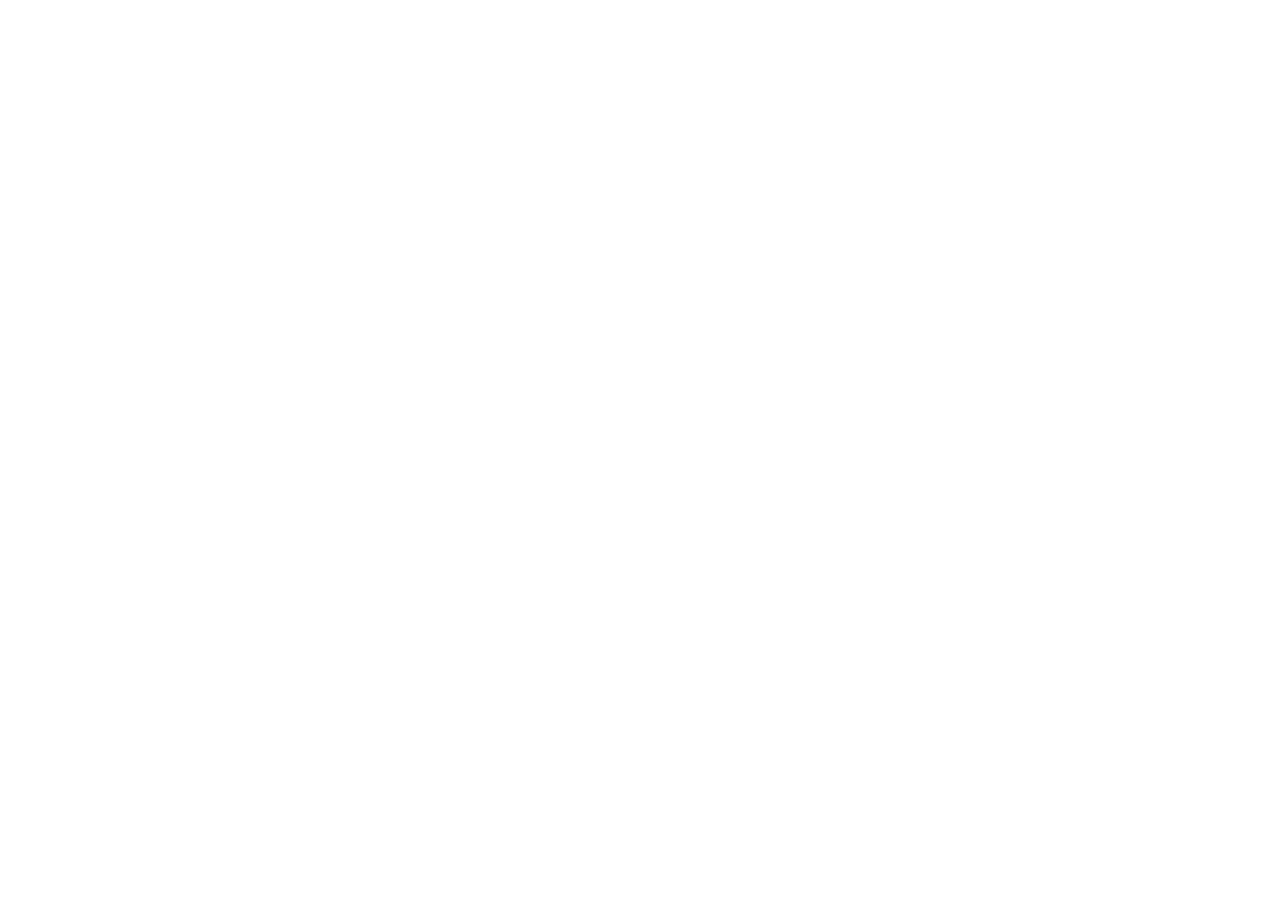
==== index.html @ a4f17bfc "Estructura básica de capeta y archivos hecha. Todo funcionando correctamente" ====
<!DOCTYPE html>
<html lang="en">

<head>
    <meta charset="UTF-8">
    <meta name="viewport" content="width=device-width, initial-scale=1.0">
    <link rel="stylesheet" href="/css/main.css">
    <title>The Bridge | Workout</title>
</head>

<body>

    <script src="/js/main.js"></script>
</body>

</html>
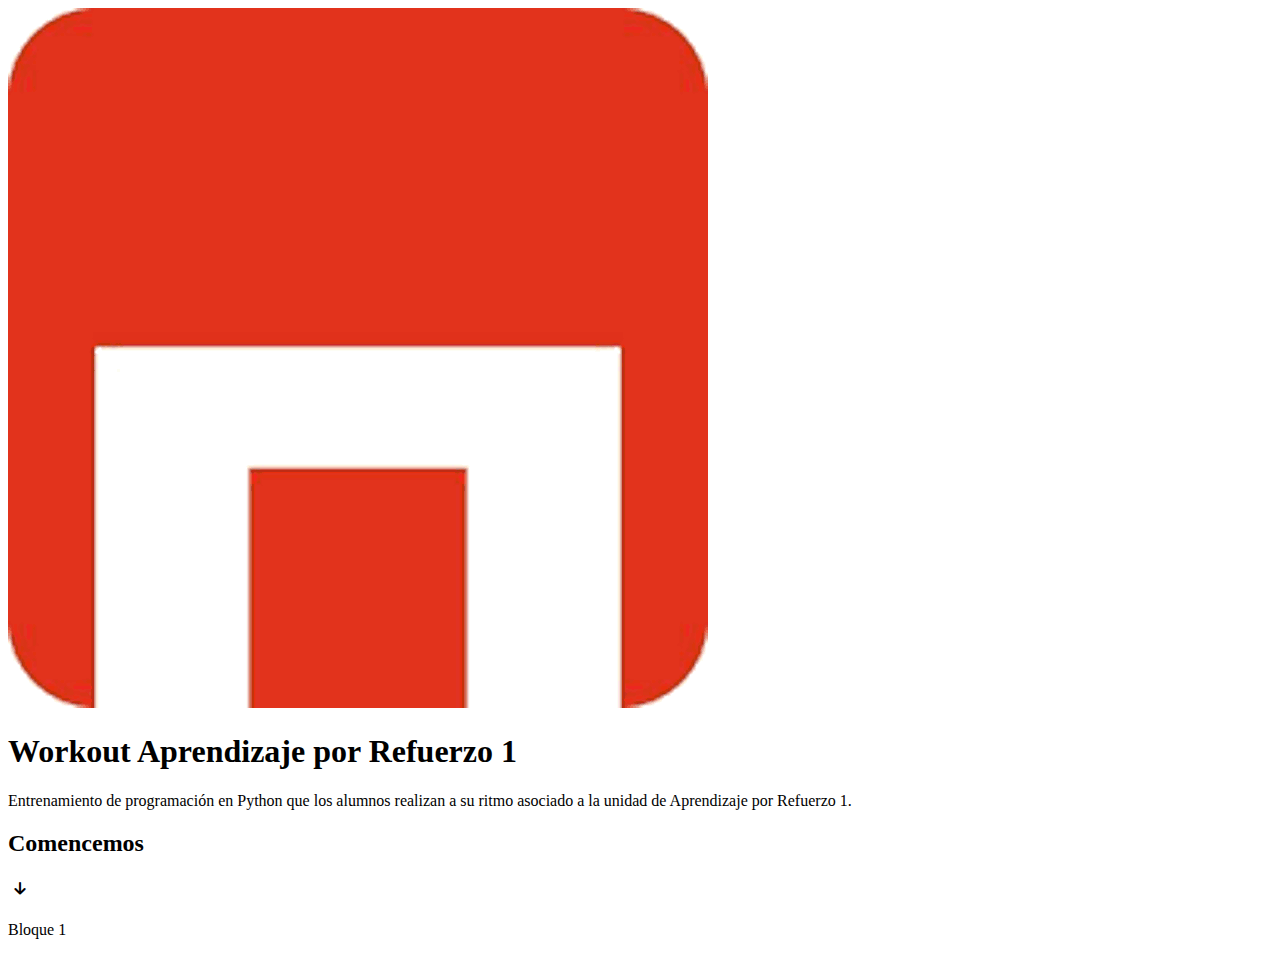
==== commit 7f0d1102: "HTML estático del index done" ====
--- a/index.html
+++ b/index.html
@@ -4,12 +4,57 @@
 <head>
     <meta charset="UTF-8">
     <meta name="viewport" content="width=device-width, initial-scale=1.0">
+    <link rel="stylesheet" href="https://fonts.googleapis.com/css2?family=Material+Symbols+Rounded:opsz,wght,FILL,GRAD@48,400,0,0" />
     <link rel="stylesheet" href="/css/main.css">
     <title>The Bridge | Workout</title>
 </head>
 
 <body>
 
+    <header class="workout-header">
+
+        <div class="logo">
+
+            <img src="/assets/logo.png" alt="The Bridge logo" title="The Bridge logo">
+
+        </div>
+
+    </header>
+
+    <main class="workout-main">
+
+        <header class="workout-main-header">
+
+            <h1>Workout Aprendizaje por Refuerzo 1</h1>
+
+            <p>Entrenamiento de programación en Python que los alumnos realizan a su ritmo asociado a la unidad de Aprendizaje por Refuerzo 1.</p>
+
+        </header>
+
+        <section id="workout-pills">
+
+            <header class="workout-pills-header">
+
+                <div class="start-container">
+
+                    <h2>Comencemos</h2>
+
+                    <span class="material-symbols-rounded">
+                        arrow_downward_alt
+                    </span>
+
+                </div>
+
+                <p>Bloque 1</p>
+
+            </header>
+
+            <!-- PILLS -->
+
+        </section>
+
+    </main>
+
     <script src="/js/main.js"></script>
 </body>
 
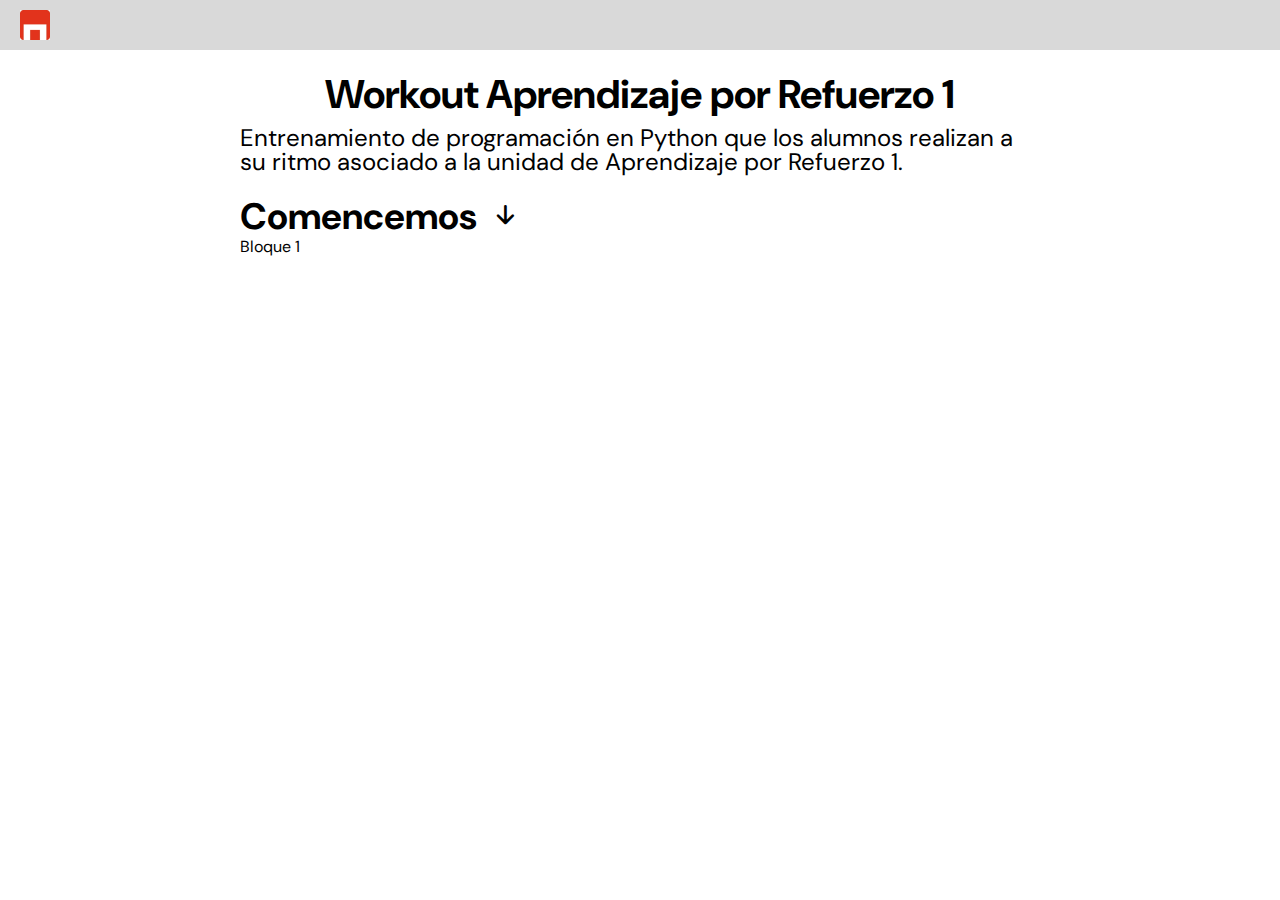
==== commit b78c761d: "Creo carpetas y archivos css. Estilos del index casi terminados" ====
--- a/index.html
+++ b/index.html
@@ -33,9 +33,9 @@
 
         <section id="workout-pills">
 
-            <header class="workout-pills-header">
+            <header>
 
-                <div class="start-container">
+                <div class="workout-pills-header-container">
 
                     <h2>Comencemos</h2>
 
--- a/css/main.css
+++ b/css/main.css
@@ -0,0 +1,15 @@
+/* BASE */
+@import './base/fonts.css';
+@import './base/global.css';
+@import './base/reset.css';
+@import './base/variables.css';
+
+/* LAYOUTS */
+@import './layouts/header.css';
+
+/* PAGES */
+@import './pages/index.css';
+@import './pages/notebook.css';
+
+/* UTILITIES */
+@import './utilities/common.css';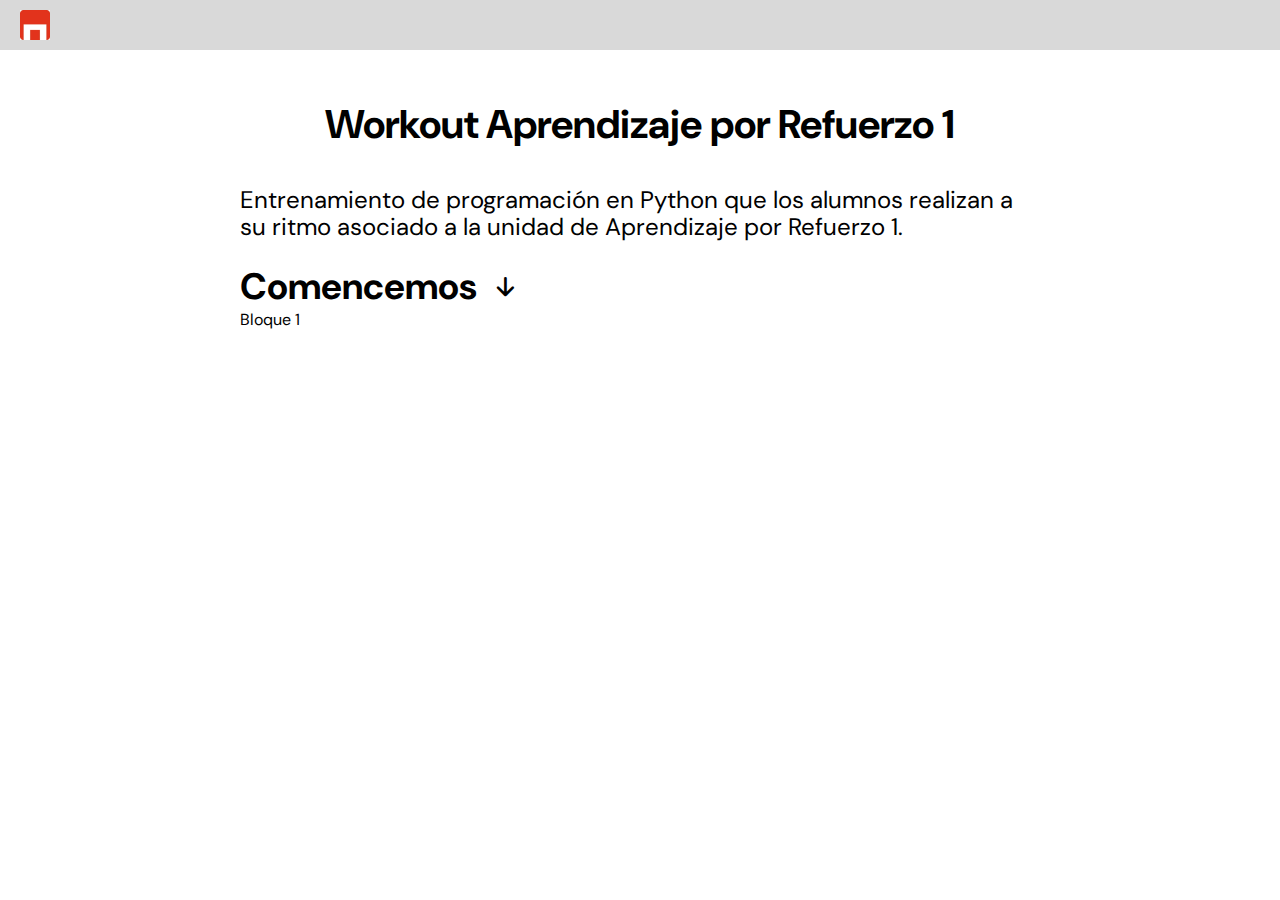
==== commit a75c1cb1: "Commit antes de cambios importantes. Destructuro respuesta en renderIndex" ====
--- a/index.html
+++ b/index.html
@@ -21,7 +21,7 @@
 
     </header>
 
-    <main class="workout-main">
+    <main id="workout-main" class="workout-main">
 
         <header class="workout-main-header">
 
--- a/css/main.css
+++ b/css/main.css
@@ -1,15 +1,307 @@
-/* BASE */
-@import './base/fonts.css';
-@import './base/global.css';
-@import './base/reset.css';
-@import './base/variables.css';
-
-/* LAYOUTS */
-@import './layouts/header.css';
-
-/* PAGES */
-@import './pages/index.css';
-@import './pages/notebook.css';
-
-/* UTILITIES */
-@import './utilities/common.css';+/* FONTS */
+@import url('https://fonts.googleapis.com/css2?family=DM+Sans:ital,wght@0,400;0,500;0,700;1,400;1,500;1,700&display=swap');
+
+/* RESET STYLES */
+@import './normalize.css';
+
+:root {
+
+    /* COLORS */
+    --white: #FFFFFF;
+    --black: #000000;
+
+    --header-bg: #D9D9D9;
+    --main-bg: #FFFFFF;
+
+    --font-color: #000000;
+
+    /* FONTS */
+    --sans-serif: 'DM Sans', sans-serif;
+
+}
+
+
+/********************/
+/* GLOBAL - COMMONS */
+/********************/
+
+/* TAG SELECTORS */
+
+* {
+    padding: 0;
+    margin: 0;
+    box-sizing: border-box;
+
+}
+
+body {
+    font-family: var(--sans-serif);
+    color: var(--font-color);
+    background-color: var(--main-bg);
+}
+
+img {
+    width: 100%;
+}
+
+/* CLASS SELECTORS */
+
+.hidden {
+    display: none !important;
+}
+
+
+/********************/
+/* LAYOUTS **********/
+/********************/
+
+/* HEADER */
+
+.workout-header {
+    display: flex;
+    align-items: center;
+    width: 100%;
+    height: 50px;
+    background-color: var(--header-bg);
+}
+
+.logo {
+    display: flex;
+    width: 30px;
+    margin-left: 20px;
+    background-color: red;
+    overflow: hidden;
+}
+
+.logo img {
+    object-fit: contain;
+}
+
+
+/****************************************************************/
+/* PAGES ********************************************************/
+/****************************************************************/
+
+
+/********************/
+/* INDEX ************/
+/********************/
+
+.workout-main {
+    display: flex;
+    flex-direction: column;
+    align-items: center;
+    justify-content: start;
+    width: 100%;
+    min-height: calc(100vh - 50px);
+    gap: 24px;
+}
+
+/* MAIN > HEADER */
+
+.workout-main-header {
+    display: flex;
+    flex-direction: column;
+    width: 100%;
+    max-width: 800px;
+    margin-top: 24px;
+    gap: 12px;
+}
+
+.workout-main-header h1 {
+    font-size: 2.5rem;
+    font-weight: 700;
+    text-align: center;
+}
+
+.workout-main-header p {
+    font-size: 1.5rem;
+    font-weight: 400;
+}
+
+/* MAIN > SECTION */
+
+#workout-pills {
+    display: flex;
+    flex-direction: column;
+    width: 100%;
+    max-width: 800px;
+    gap: 24px;
+    margin-bottom: 48px;
+}
+
+/* MAIN > SECTION > HEADER */
+
+#workout-pills header {
+    display: flex;
+    flex-direction: column;
+    gap: 4px;
+}
+
+#workout-pills header p {
+    font-size: 1rem;
+    font-weight: 400;
+}
+
+.workout-pills-header-container {
+    display: flex;
+    align-items: end;
+}
+
+.workout-pills-header-container h2 {
+    font-size: 2.3rem;
+    font-weight: 700;
+}
+
+.workout-pills-header-container span {
+    font-size: 2.3rem;
+    margin-left: 10px;
+}
+
+/* MAIN > SECTION > ARTICLES */
+
+/* CLOSED PILLS */
+
+.closed-pill {
+    display: flex;
+    align-items: center;
+    justify-content: space-between;
+    padding: 24px;
+    border: 2px solid var(--black);
+    border-radius: 8px;
+}
+
+.closed-pill header {
+    display: flex;
+    flex-direction: column;
+    gap: 5px;
+}
+
+.closed-pill header h3 {
+    font-size: 1.5rem;
+    font-weight: 700;
+}
+
+.closed-pill header p {
+    font-size: 1rem;
+    font-weight: 400;
+}
+
+.closed-pill a span {
+    font-size: 2rem;
+}
+
+
+/********************/
+/* NOTEBOOK *********/
+/********************/
+
+.notebook-main {
+    display: flex;
+    flex-direction: column;
+    align-items: center;
+    justify-content: start;
+    width: 100%;
+    min-height: calc(100vh - 50px);
+    gap: 24px;
+}
+
+/* MAIN > HEADER */
+
+.notebook-header {
+    display: flex;
+    flex-direction: column;
+    width: 95%;
+    margin-top: 24px;
+}
+
+.notebook-header p {
+    font-size: 1.5rem;
+    font-weight: 400;
+}
+
+.notebook-header-title {
+    display: flex;
+    align-items: center;
+    height: 100%;
+    gap: 12px;
+}
+
+.notebook-header-title a span {
+    font-size: 2.4rem;
+    margin-right: 10px;
+}
+
+.notebook-header-title h1 {
+    font-size: 2.5rem;
+    font-weight: 700;
+}
+
+/* MAIN > SECTION */
+
+.notebook-container {
+    display: flex;
+    justify-content: space-between;
+    width: 95%;
+    margin-bottom: 48px;
+}
+
+.jupiter-notebook {
+    position: relative;
+    width: 100%;
+    min-width: 600px;
+    height: 730px;
+    background-color: var(--header-bg);
+    overflow: hidden;
+}
+
+.jupiter-notebook button {
+    position: absolute;
+    right: 0;
+    display: flex;
+    align-items: center;
+    margin: 10px 10px 0 0;
+    color: var(--white);
+    z-index: 100;
+}
+
+.jupiter-notebook button span {
+    margin-left: 5px;
+    cursor: pointer;
+}
+
+.jupiter-notebook div {
+    object-fit: contain;
+}
+
+/* MAIN > SECTION > ARTICLE */
+
+#notebook-card {
+    display: flex;
+    flex-direction: column;
+    align-items: start;
+    width: 100%;
+    max-width: 375px;
+    margin: 0 20px;
+    gap: 10px;
+}
+
+#notebook-card h3 {
+    font-size: 1.5rem;
+}
+
+.video-notebook { /** PENDIENTE MODIFICAR */
+    position:relative;
+    width: 100%;
+    max-width: 375px;
+    padding:56.25% 0 0 0;
+}
+
+#notebook-card a {
+    width: 375px;
+    padding: 16px;
+    text-align: center;
+    font-size: 1rem;
+    font-weight: 700;
+    border: 1px solid var(--black);
+}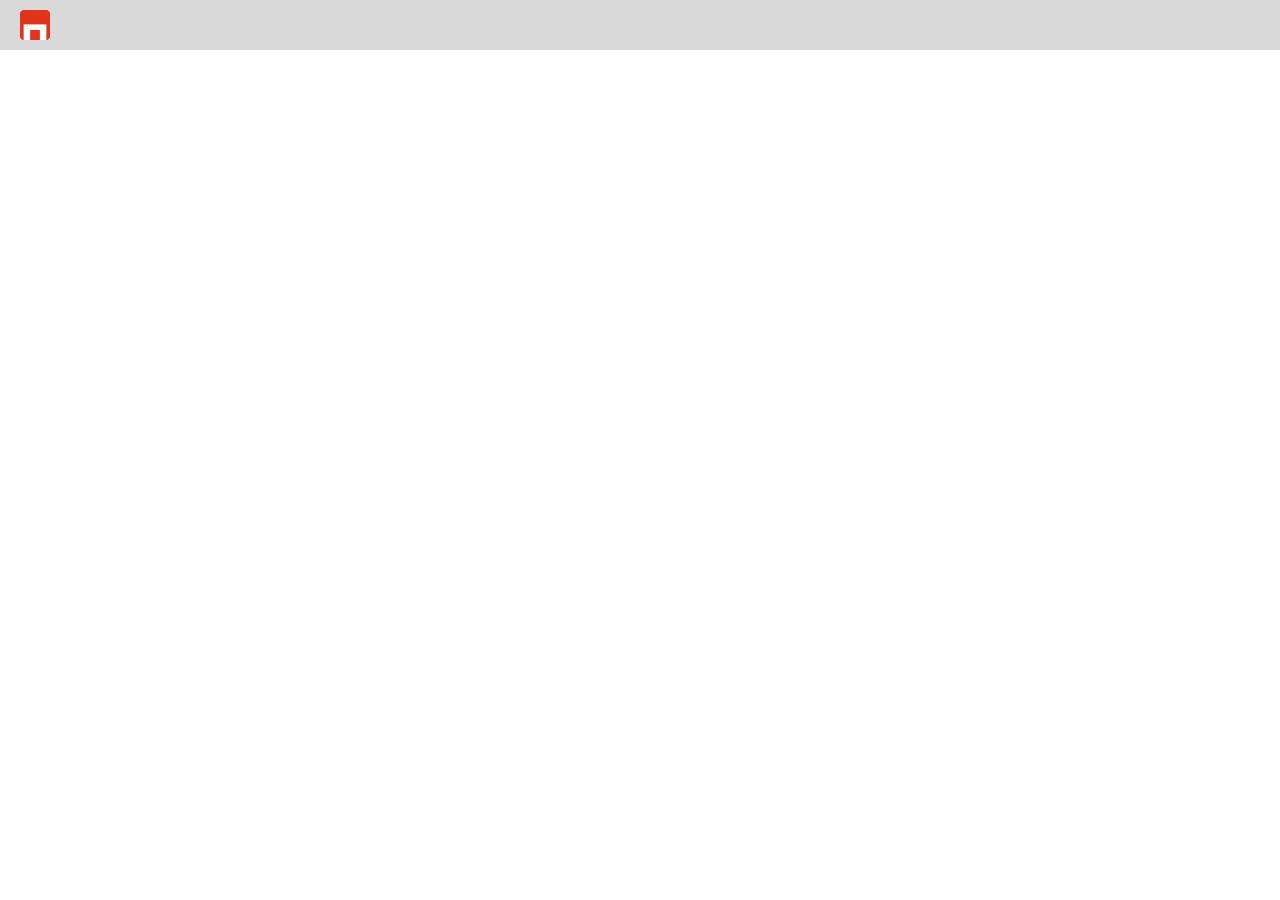
==== commit 3efba5f8: "Renderización dinámica del index completa" ====
--- a/index.html
+++ b/index.html
@@ -1,5 +1,5 @@
 <!DOCTYPE html>
-<html lang="en">
+<html lang="es">
 
 <head>
     <meta charset="UTF-8">
@@ -23,35 +23,7 @@
 
     <main id="workout-main" class="workout-main">
 
-        <header class="workout-main-header">
-
-            <h1>Workout Aprendizaje por Refuerzo 1</h1>
-
-            <p>Entrenamiento de programación en Python que los alumnos realizan a su ritmo asociado a la unidad de Aprendizaje por Refuerzo 1.</p>
-
-        </header>
-
-        <section id="workout-pills">
-
-            <header>
-
-                <div class="workout-pills-header-container">
-
-                    <h2>Comencemos</h2>
-
-                    <span class="material-symbols-rounded">
-                        arrow_downward_alt
-                    </span>
-
-                </div>
-
-                <p>Bloque 1</p>
-
-            </header>
-
-            <!-- PILLS -->
-
-        </section>
+        <!-- renderIndex() -->
 
     </main>
 
